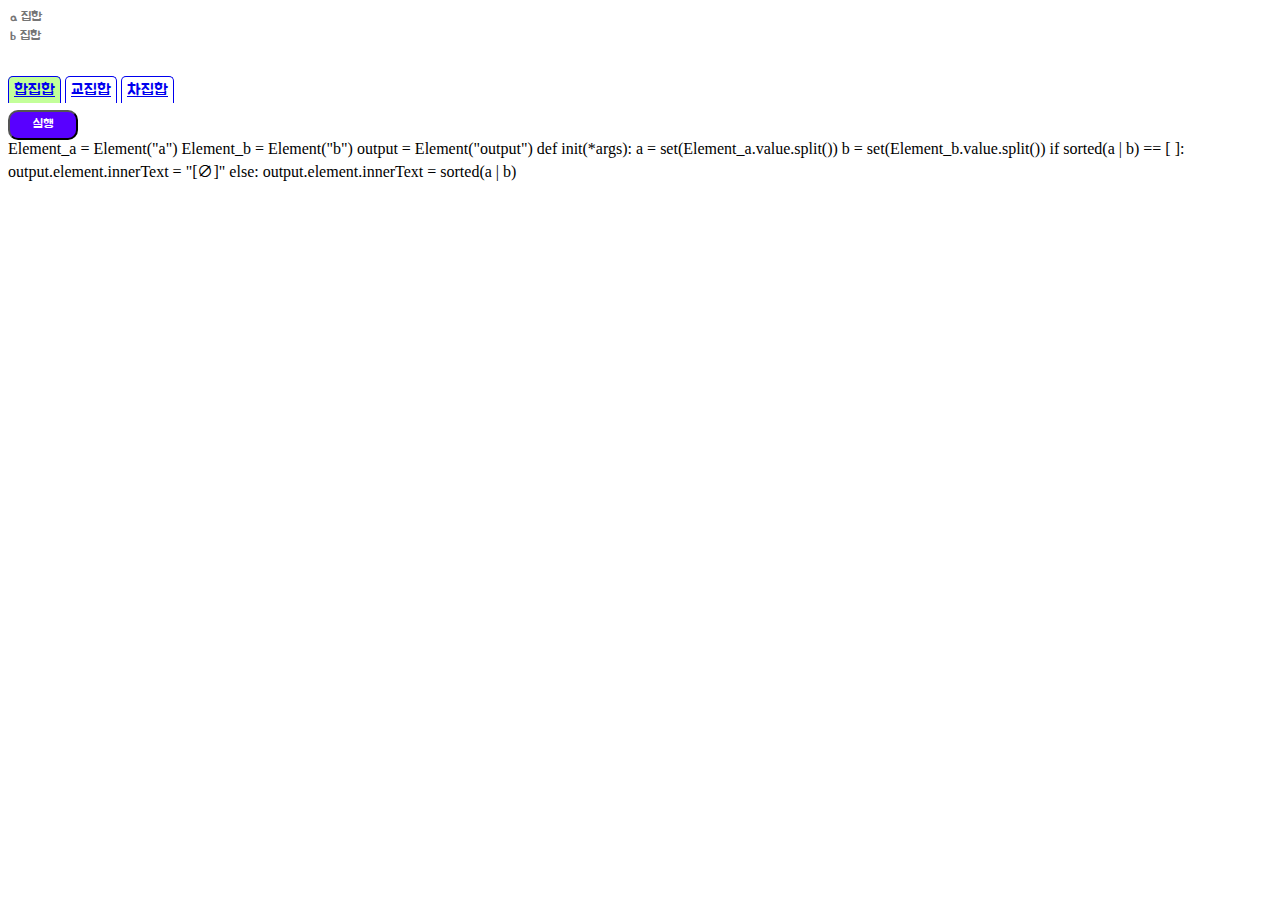
==== index.html @ d91b8c1d "fix-bug" ====
<!DOCTYPE html>
<html lang="ko">
<head>
    <meta charset="UTF-8">
    <title>집합연산기</title>
    <link rel="preconnect" href="https://fonts.googleapis.com">
    <link rel="preconnect" href="https://fonts.gstatic.com" crossorigin>
    <link href="https://fonts.googleapis.com/css2?family=Jua&display=swap" rel="stylesheet">
    <!--    파이스크립트를 실행하기 위해 head 부분에 css와 js 파일을 로드-->
    <link rel="stylesheet" href="https://pyscript.net/alpha/pyscript.css" />
    <script defer src="https://pyscript.net/alpha/pyscript.js"></script>
    <link rel="stylesheet" href="style.css">
</head>
<body>

        <input type="text" placeholder="a 집합" id="a">
        <input type="text" placeholder="b 집합" id="b">
        <h1 id="output"></h1>
        <a href="index.html" id="color">합집합</a>
        <a href="교집합.html">교집합</a>
        <a href="차집합.html">차집합</a>
        <button id="btn" pys-onClick="init">실행</button>
        <py-script>
            Element_a = Element("a")
            Element_b = Element("b")
            output = Element("output")
            def init(*args):
                a = set(Element_a.value.split())
                b = set(Element_b.value.split())
                if sorted(a | b) == [ ]:
                    output.element.innerText = "[∅]"
                else:
                    output.element.innerText = sorted(a | b)
            </py-script>

    </body>
    </html>
---- style.css ----
input{
    font-family: 'Jua', sans-serif;
    border: #D1D1D1 1px;
    display: block;
}
a{
    border-top-right-radius: 5px;
    border-top-left-radius: 5px;
    display: inline;
    margin-top: 80px;
    padding: 5px;
    font-family: 'Jua', sans-serif;
    border-top: solid 1px;
    border-left: solid 1px;
    border-right: solid 1px;
}
h1{
    font-size: 50px;
    color: #F2789F;
}
button{
    margin-top: 10px;
    border-radius: 10px;
    font-family: 'Jua', sans-serif;
    width: 70px;
    height: 30px;
    color: white;
    text-align: center;
    background-color: #5800FF;
    display: block;
}
#color{
    background-color: #C3FF99;
}
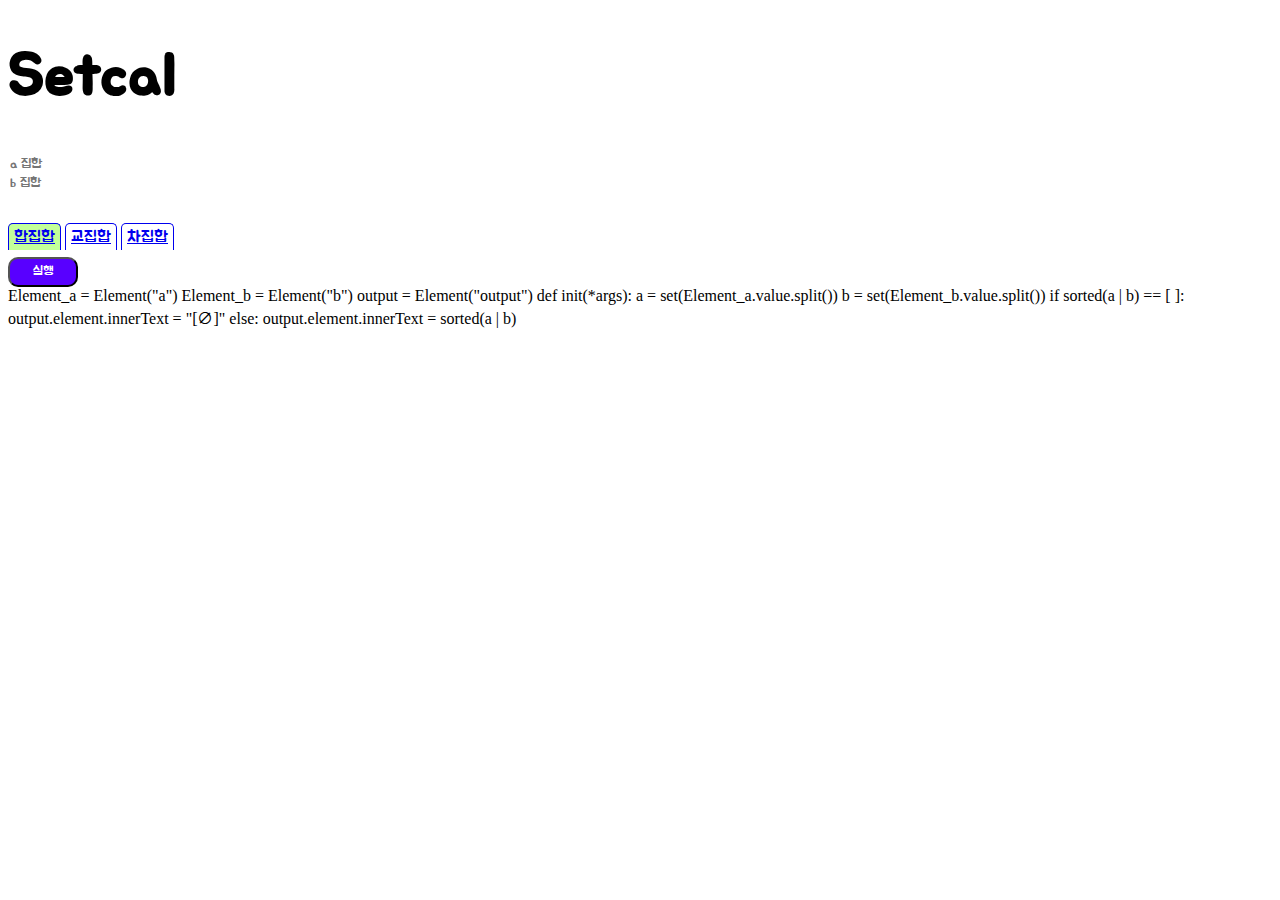
==== commit aba50caf: "add-title" ====
--- a/index.html
+++ b/index.html
@@ -12,7 +12,7 @@
     <link rel="stylesheet" href="style.css">
 </head>
 <body>
-
+        <h1 class="title">Setcal</h1>
         <input type="text" placeholder="a 집합" id="a">
         <input type="text" placeholder="b 집합" id="b">
         <h1 id="output"></h1>
--- a/style.css
+++ b/style.css
@@ -14,7 +14,11 @@
     border-left: solid 1px;
     border-right: solid 1px;
 }
-h1{
+.title{
+    font-family: 'Jua', sans-serif;
+    font-size: 60px;
+}
+#output{
     font-size: 50px;
     color: #F2789F;
 }
